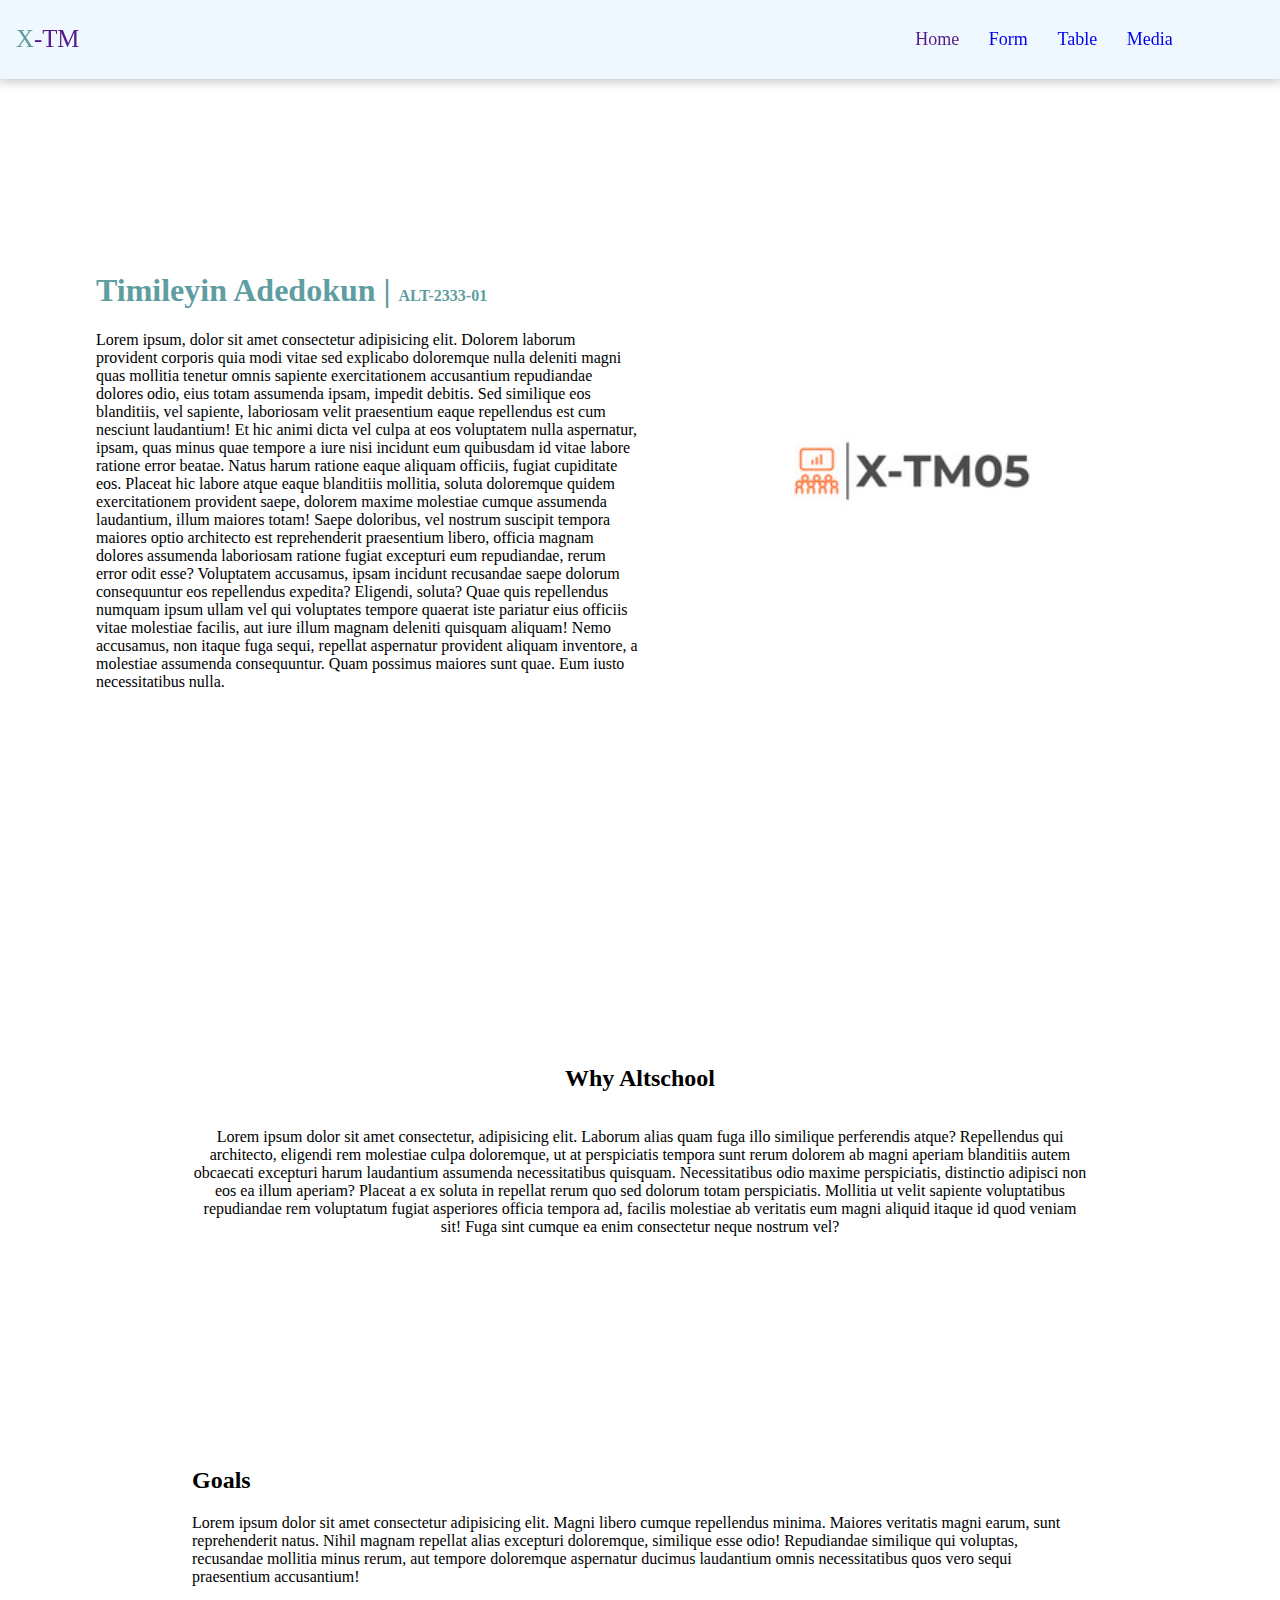
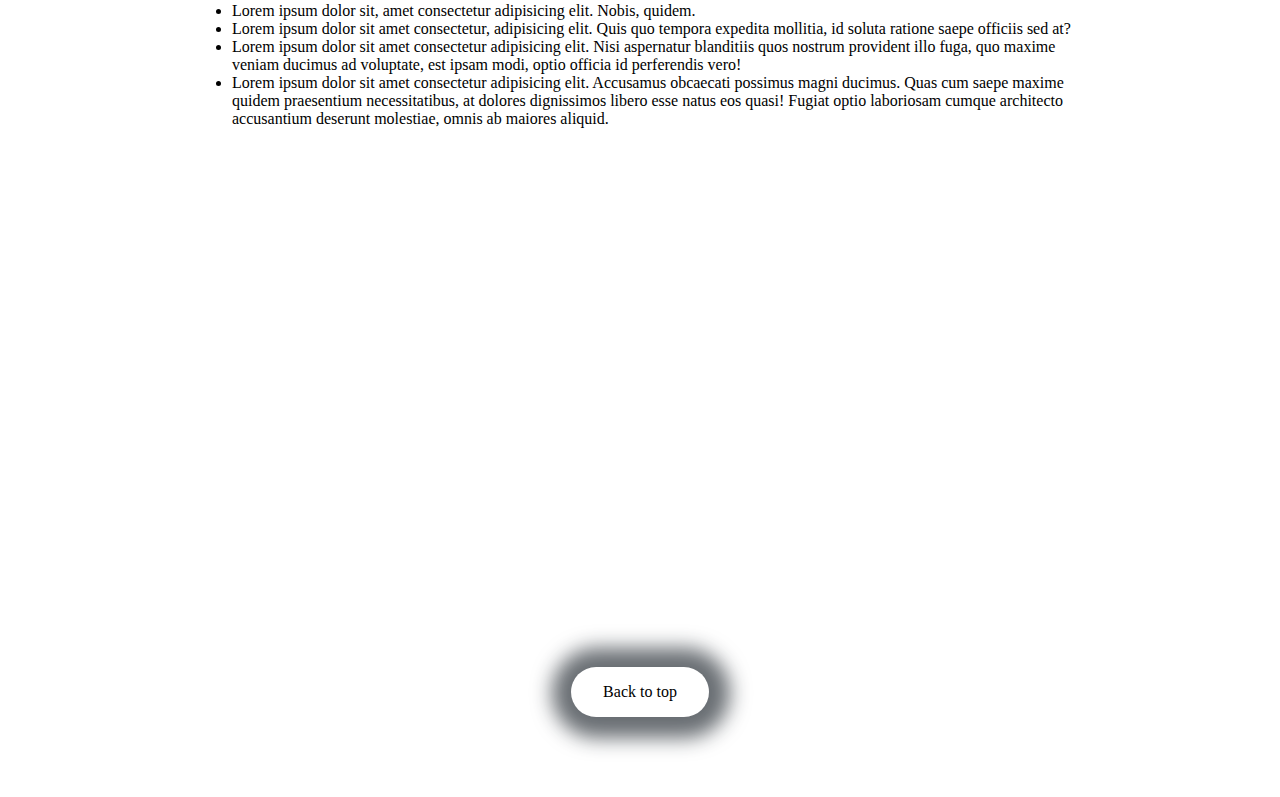
==== index.html @ 7d63f875 "assignment almost done" ====
<!DOCTYPE html>
<html lang="en">
<head>
    <meta charset="UTF-8">
    <link rel="stylesheet" href="./style0.css">
    <link rel="stylesheet" href="./global.css">
    <meta name="viewport" content="width=device-width, initial-scale=1.0">
    <title>About me</title>
</head>
<body>
    
    <header>
        <a href="" class="logo">X-TM</a>
        <nav>
            <ul>
                <li><a href="">Home</a></li>
                <li><a href="./form.html">Form</a></li>
                <li><a href="./table.html">Table</a></li>
                <li><a href="./media.html">Media</a></li>

            </ul>
        </nav>
    </header>
    <main>

        <section class="about_me" id="about_me">
            <div class="bio">
                
               <h1>Timileyin Adedokun <span>| <small>ALT-2333-01</small></span></h1> 
                
                Lorem ipsum, dolor sit amet consectetur adipisicing elit. Dolorem laborum provident corporis quia modi vitae sed explicabo doloremque nulla deleniti magni quas mollitia tenetur omnis sapiente exercitationem accusantium repudiandae dolores odio, eius totam assumenda ipsam, impedit debitis. Sed similique eos blanditiis, vel sapiente, laboriosam velit praesentium eaque repellendus est cum nesciunt laudantium! Et hic animi dicta vel culpa at eos voluptatem nulla aspernatur, ipsam, quas minus quae tempore a iure nisi incidunt eum quibusdam id vitae labore ratione error beatae. Natus harum ratione eaque aliquam officiis, fugiat cupiditate eos. Placeat hic labore atque eaque blanditiis mollitia, soluta doloremque quidem exercitationem provident saepe, dolorem maxime molestiae cumque assumenda laudantium, illum maiores totam! Saepe doloribus, vel nostrum suscipit tempora maiores optio architecto est reprehenderit praesentium libero, officia magnam dolores assumenda laboriosam ratione fugiat excepturi eum repudiandae, rerum error odit esse? Voluptatem accusamus, ipsam incidunt recusandae saepe dolorum consequuntur eos repellendus expedita? Eligendi, soluta? Quae quis repellendus numquam ipsum ullam vel qui voluptates tempore quaerat iste pariatur eius officiis vitae molestiae facilis, aut iure illum magnam deleniti quisquam aliquam! Nemo accusamus, non itaque fuga sequi, repellat aspernatur provident aliquam inventore, a molestiae assumenda consequuntur. Quam possimus maiores sunt quae. Eum iusto necessitatibus nulla.</div>

            <div class="my_img">
                    <img src="./Preview.png" alt="img of my initials">
            </div>
        </section>

        <section class="why">
            <h2>Why Altschool </h2>

            <p>
                Lorem ipsum dolor sit amet consectetur, adipisicing elit. Laborum alias quam fuga illo similique perferendis atque? Repellendus qui architecto, eligendi rem molestiae culpa doloremque, ut at perspiciatis tempora sunt rerum dolorem ab magni aperiam blanditiis autem obcaecati excepturi harum laudantium assumenda necessitatibus quisquam. Necessitatibus odio maxime perspiciatis, distinctio adipisci non eos ea illum aperiam? Placeat a ex soluta in repellat rerum quo sed dolorum totam perspiciatis. Mollitia ut velit sapiente voluptatibus repudiandae rem voluptatum fugiat asperiores officia tempora ad, facilis molestiae ab veritatis eum magni aliquid itaque id quod veniam sit! Fuga sint cumque ea enim consectetur neque nostrum vel?
            </p>
        </section>

        <section class="goals">
            <h2>Goals</h2>
            <P>Lorem ipsum dolor sit amet consectetur adipisicing elit. Magni libero cumque repellendus minima. Maiores veritatis magni earum, sunt reprehenderit natus. Nihil magnam repellat alias excepturi doloremque, similique esse odio! Repudiandae similique qui voluptas, recusandae mollitia minus rerum, aut tempore doloremque aspernatur ducimus laudantium omnis necessitatibus quos vero sequi praesentium accusantium!</P>
            <ul>
                <li>Lorem ipsum dolor sit, amet consectetur adipisicing elit. Nobis, quidem.</li>
                <li>Lorem ipsum dolor sit amet consectetur, adipisicing elit. Quis quo tempora expedita mollitia, id soluta ratione saepe officiis sed at?</li>
                <li>Lorem ipsum dolor sit amet consectetur adipisicing elit. Nisi aspernatur blanditiis quos nostrum provident illo fuga, quo maxime veniam ducimus ad voluptate, est ipsam modi, optio officia id perferendis vero!</li>
                <li>Lorem ipsum dolor sit amet consectetur adipisicing elit. Accusamus obcaecati possimus magni ducimus. Quas cum saepe maxime quidem praesentium necessitatibus, at dolores dignissimos libero esse natus eos quasi! Fugiat optio laboriosam cumque architecto accusantium deserunt molestiae, omnis ab maiores aliquid.</li>
            </ul>
        </section>

        <footer>
            <a href="#about_me" class="fI">Back to top</a>
        </footer>

    </main>
    
</body>
</html>
---- style0.css ----
html{
    scroll-behavior: smooth;
}

body{
    margin: 0;
    padding: 0;
    box-sizing: border-box;
}

header{
    display: flex;
    align-items: center;
    width: 100%;
    justify-content: space-between;
    background-color: aliceblue;
    position: sticky;
    top: 0;
    box-shadow: 0px 1px 10px 2px rgba(0, 0, 0, 0.214);
}

header .logo{
    text-decoration: none;
    margin: 0 1rem;
    width: 30%;
    font-size: 1.55rem;
    
}
header .logo::first-letter{
    color: cadetblue;
    font-family: cursive;
}

header nav{
    width: 40%;
    text-align: center;
}

header nav ul li{
    display: inline-block;
    margin: .8rem;
    list-style: none;
}

header nav ul li a{
    text-decoration: none;
    font-size: large;
}


section{
    height: 80vh;
}

.about_me{
    display: flex;
    width: 85%;
    margin: 2rem auto;
    align-items: center;
    /* height: 80vh; */
}

.about_me div{
    width: 50%;
    display: flex;
    flex-direction: column;
    align-items: center;
    justify-content: center;
}

.about_me div img{
    height: 100%;
    min-height: 280px;
    object-fit: cover;
}

.bio h1{
    color: cadetblue;
    text-align: left;
    width: 100%;
    font-family: cursive;

}
.bio h1 small{
    font-size: medium;
    cursor: copy;
}

.why{
    width: 70%;
    margin: 3rem auto;
    display: flex;
    flex-direction: column;
    height: 60vh;
    align-items: center;
    justify-content: center;
    text-align: center;

}

.goals{
    width: 70%;
    margin: 1rem auto ;
}

footer{
    width: 100%;
    margin: 5rem auto;
    display: flex;
    align-items: center;
    justify-content: center;

}

footer .fI{
    margin: auto auto;
    padding: 1rem 2rem;
    border-radius: 3rem;
    border: none;
    transition: all .5s;
    text-decoration: none;
    box-shadow: 1px 1px 20px 20px rgba(94, 100, 105, 0.932);
    color: black;
}

footer .fI:hover{
    outline: .6rem solid rgba(132, 190, 240, 0.237);
    cursor: pointer;
}




@media all and (max-width: 950px) {



   
   
    section{
        height: auto;
    }

    .about_me{
        display: flex;
        width: 95%;
        flex-direction: column;
        margin: 2rem auto;
        align-items: center;
        height: auto;
    }
    

    .about_me div{
        width: 90%;
        margin: 2rem auto;
        display: flex;
        flex-direction: column;
        align-items: center;
        justify-content: center;
    }

    .bio h1{
        color: cadetblue;
        text-align: left;
        width: 100%;
        font-family: cursive;
    
    }
    .bio h1 small{
        font-size: medium;
        cursor: copy;
    }
    
    .why{
        width: 90%;
        margin: 3rem auto;
        display: block;
        justify-content: center;
        text-align: left;
        height: auto;
    
    }
    
    .goals{
        width: 90%;
        margin: 1rem auto;
    }
    
    footer{
        width: 100%;
        margin: 5rem auto;
        display: flex;
        align-items: center;
        justify-content: center;
    
    }
    
    footer .fI{
        margin: auto auto;
        padding: 1rem 2rem;
        border-radius: 3rem;
        border: none;
        transition: all .5s;
        text-decoration: none;
        box-shadow: 1px 1px 20px 20px rgba(94, 100, 105, 0.932);
        color: black;
    }
    
    footer .fI:hover{
        outline: .6rem solid rgba(132, 190, 240, 0.237);
        cursor: pointer;
    }
    
}
---- global.css ----
body{
    margin: 0;
    padding: 0;
    box-sizing: border-box;
}

header{
    display: flex;
    align-items: center;
    width: 100%;
    justify-content: space-between;
    background-color: aliceblue;
    position: sticky;
    top: 0;
    box-shadow: 0px 1px 10px 2px rgba(0, 0, 0, 0.214);
}

header .logo{
    text-decoration: none;
    margin: 0 1rem;
    width: 30%;
    font-size: 1.55rem;
    
}
header .logo::first-letter{
    color: cadetblue;
    font-family: cursive;
}

header nav{
    width: 40%;
    text-align: center;
}

header nav ul li{
    display: inline-block;
    margin: .8rem;
    list-style: none;
}

header nav ul li a{
    text-decoration: none;
    font-size: large;
}























@media all and (max-width: 950px) {


    header{
        display: flex;
        align-items: center;
        flex-direction: column;
        width: 100%;
        justify-content: center;
        background-color: aliceblue;
        position: sticky;
        top: 0;
        box-shadow: 0px 1px 10px 2px rgba(0, 0, 0, 0.214);
    }
    
    header .logo{
        text-decoration: none;
        margin: auto;
        font-size: 1.55rem;
        width: 90%;
        text-align: center;
        padding: .5rem;
        
    }
    header .logo::first-letter{
        color: cadetblue;
        font-family: cursive;
    }
    
    header nav{
        width: 80%;
        text-align: center;

    }

    
    header nav ul{
        display: flex;
        justify-content: space-between;
        width: 90%;

    }
    
    
    header nav ul li{
        display: block;
        margin: 0;
        padding: 0;
        list-style: none;
    }
    
    header nav ul li a{
        text-decoration: none;
        font-size: large;
        padding: .6rem;

    }
}
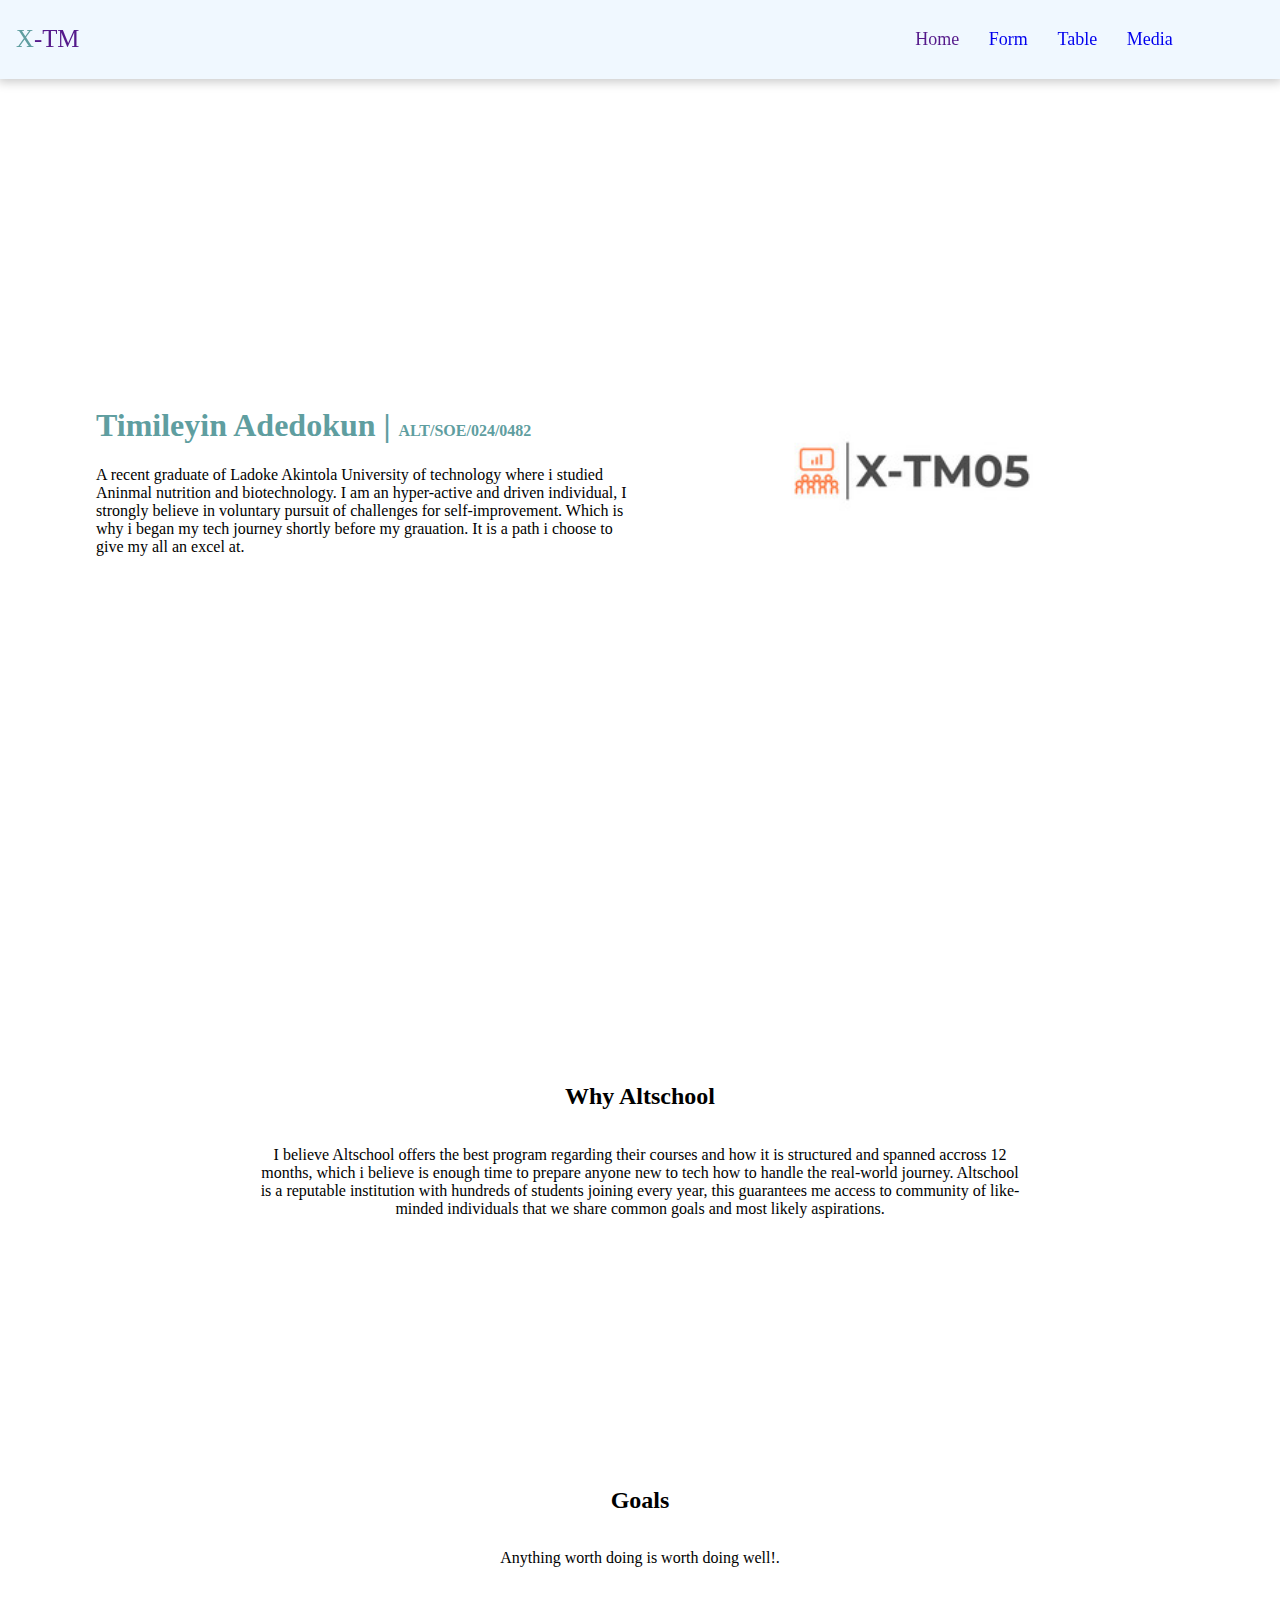
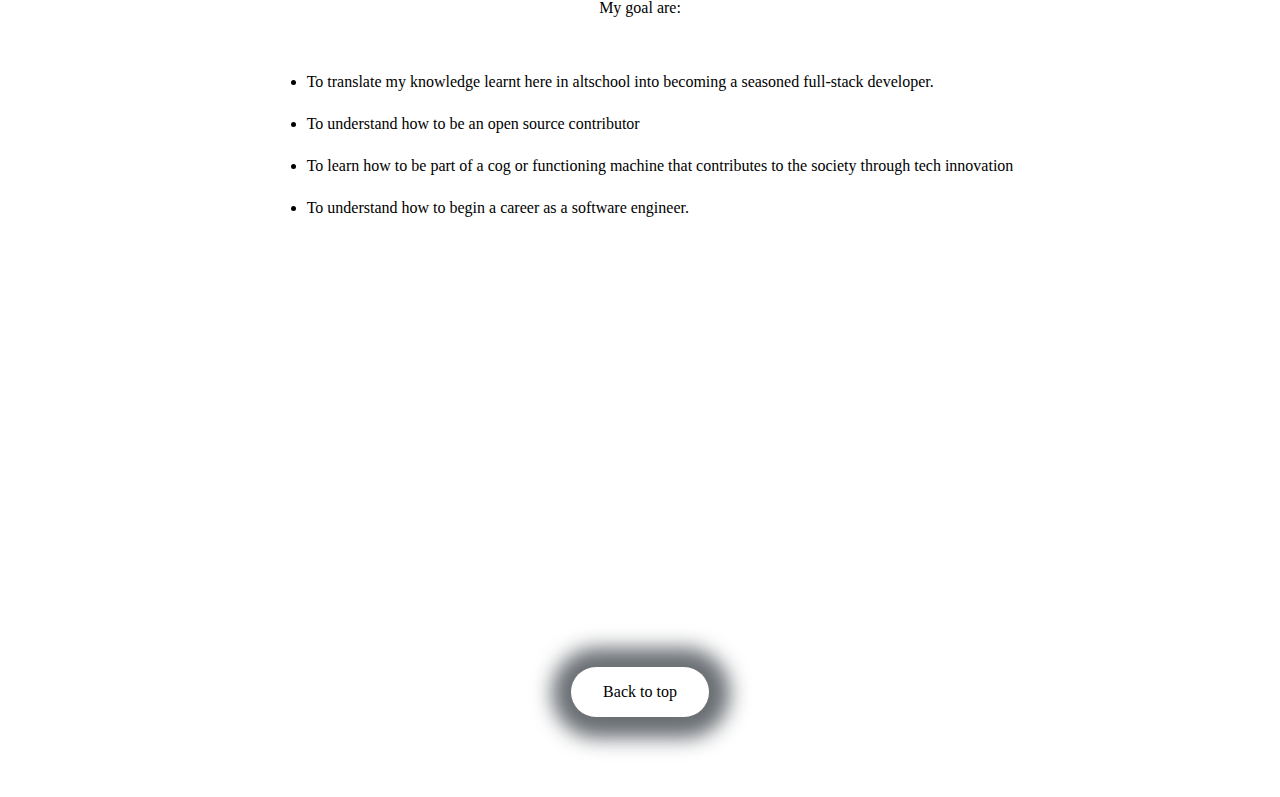
==== commit 4c06986b: "done" ====
--- a/index.html
+++ b/index.html
@@ -26,9 +26,12 @@
         <section class="about_me" id="about_me">
             <div class="bio">
                 
-               <h1>Timileyin Adedokun <span>| <small>ALT-2333-01</small></span></h1> 
-                
-                Lorem ipsum, dolor sit amet consectetur adipisicing elit. Dolorem laborum provident corporis quia modi vitae sed explicabo doloremque nulla deleniti magni quas mollitia tenetur omnis sapiente exercitationem accusantium repudiandae dolores odio, eius totam assumenda ipsam, impedit debitis. Sed similique eos blanditiis, vel sapiente, laboriosam velit praesentium eaque repellendus est cum nesciunt laudantium! Et hic animi dicta vel culpa at eos voluptatem nulla aspernatur, ipsam, quas minus quae tempore a iure nisi incidunt eum quibusdam id vitae labore ratione error beatae. Natus harum ratione eaque aliquam officiis, fugiat cupiditate eos. Placeat hic labore atque eaque blanditiis mollitia, soluta doloremque quidem exercitationem provident saepe, dolorem maxime molestiae cumque assumenda laudantium, illum maiores totam! Saepe doloribus, vel nostrum suscipit tempora maiores optio architecto est reprehenderit praesentium libero, officia magnam dolores assumenda laboriosam ratione fugiat excepturi eum repudiandae, rerum error odit esse? Voluptatem accusamus, ipsam incidunt recusandae saepe dolorum consequuntur eos repellendus expedita? Eligendi, soluta? Quae quis repellendus numquam ipsum ullam vel qui voluptates tempore quaerat iste pariatur eius officiis vitae molestiae facilis, aut iure illum magnam deleniti quisquam aliquam! Nemo accusamus, non itaque fuga sequi, repellat aspernatur provident aliquam inventore, a molestiae assumenda consequuntur. Quam possimus maiores sunt quae. Eum iusto necessitatibus nulla.</div>
+               <h1>Timileyin Adedokun <span>| <small>ALT/SOE/024/0482</small></span></h1> 
+               A recent graduate of Ladoke Akintola University of technology where i studied Aninmal nutrition and biotechnology.
+               
+              I am an hyper-active and driven individual, I strongly believe in voluntary pursuit of challenges for self-improvement. Which is why i began my tech journey shortly before my grauation. It is a path i choose to give my all an excel at.
+            
+               </div>
 
             <div class="my_img">
                     <img src="./Preview.png" alt="img of my initials">
@@ -39,18 +42,19 @@
             <h2>Why Altschool </h2>
 
             <p>
-                Lorem ipsum dolor sit amet consectetur, adipisicing elit. Laborum alias quam fuga illo similique perferendis atque? Repellendus qui architecto, eligendi rem molestiae culpa doloremque, ut at perspiciatis tempora sunt rerum dolorem ab magni aperiam blanditiis autem obcaecati excepturi harum laudantium assumenda necessitatibus quisquam. Necessitatibus odio maxime perspiciatis, distinctio adipisci non eos ea illum aperiam? Placeat a ex soluta in repellat rerum quo sed dolorum totam perspiciatis. Mollitia ut velit sapiente voluptatibus repudiandae rem voluptatum fugiat asperiores officia tempora ad, facilis molestiae ab veritatis eum magni aliquid itaque id quod veniam sit! Fuga sint cumque ea enim consectetur neque nostrum vel?
+              I believe Altschool offers the best program regarding their courses and how it is structured and spanned accross 12  months,  which i believe is enough time to prepare anyone new to tech how to handle the real-world journey. Altschool is a reputable institution with hundreds of students joining every year, this guarantees me access to community of like-minded individuals that we share common goals and most likely aspirations.
             </p>
         </section>
 
         <section class="goals">
             <h2>Goals</h2>
-            <P>Lorem ipsum dolor sit amet consectetur adipisicing elit. Magni libero cumque repellendus minima. Maiores veritatis magni earum, sunt reprehenderit natus. Nihil magnam repellat alias excepturi doloremque, similique esse odio! Repudiandae similique qui voluptas, recusandae mollitia minus rerum, aut tempore doloremque aspernatur ducimus laudantium omnis necessitatibus quos vero sequi praesentium accusantium!</P>
+            <P>Anything worth doing is worth doing well!.</P>
+            <p>My goal are:</p>
             <ul>
-                <li>Lorem ipsum dolor sit, amet consectetur adipisicing elit. Nobis, quidem.</li>
-                <li>Lorem ipsum dolor sit amet consectetur, adipisicing elit. Quis quo tempora expedita mollitia, id soluta ratione saepe officiis sed at?</li>
-                <li>Lorem ipsum dolor sit amet consectetur adipisicing elit. Nisi aspernatur blanditiis quos nostrum provident illo fuga, quo maxime veniam ducimus ad voluptate, est ipsam modi, optio officia id perferendis vero!</li>
-                <li>Lorem ipsum dolor sit amet consectetur adipisicing elit. Accusamus obcaecati possimus magni ducimus. Quas cum saepe maxime quidem praesentium necessitatibus, at dolores dignissimos libero esse natus eos quasi! Fugiat optio laboriosam cumque architecto accusantium deserunt molestiae, omnis ab maiores aliquid.</li>
+                <li>To translate my knowledge learnt here in altschool into becoming a seasoned full-stack developer.</li>
+                <li>To understand how to be an open source contributor</li>
+                <li>To learn how to be part of a cog or functioning machine that contributes to the society through tech innovation </li>
+                <li>To understand how to begin a career as a software engineer.</li>
             </ul>
         </section>
 
--- a/style0.css
+++ b/style0.css
@@ -87,7 +87,7 @@
 }
 
 .why{
-    width: 70%;
+    width: 60%;
     margin: 3rem auto;
     display: flex;
     flex-direction: column;
@@ -101,6 +101,13 @@
 .goals{
     width: 70%;
     margin: 1rem auto ;
+    display: flex;
+    flex-direction: column;
+    align-items: center;
+    
+}
+.goals li{
+    margin: 1.5rem;
 }
 
 footer{
@@ -185,6 +192,7 @@
     .goals{
         width: 90%;
         margin: 1rem auto;
+        display: block;
     }
     
     footer{
